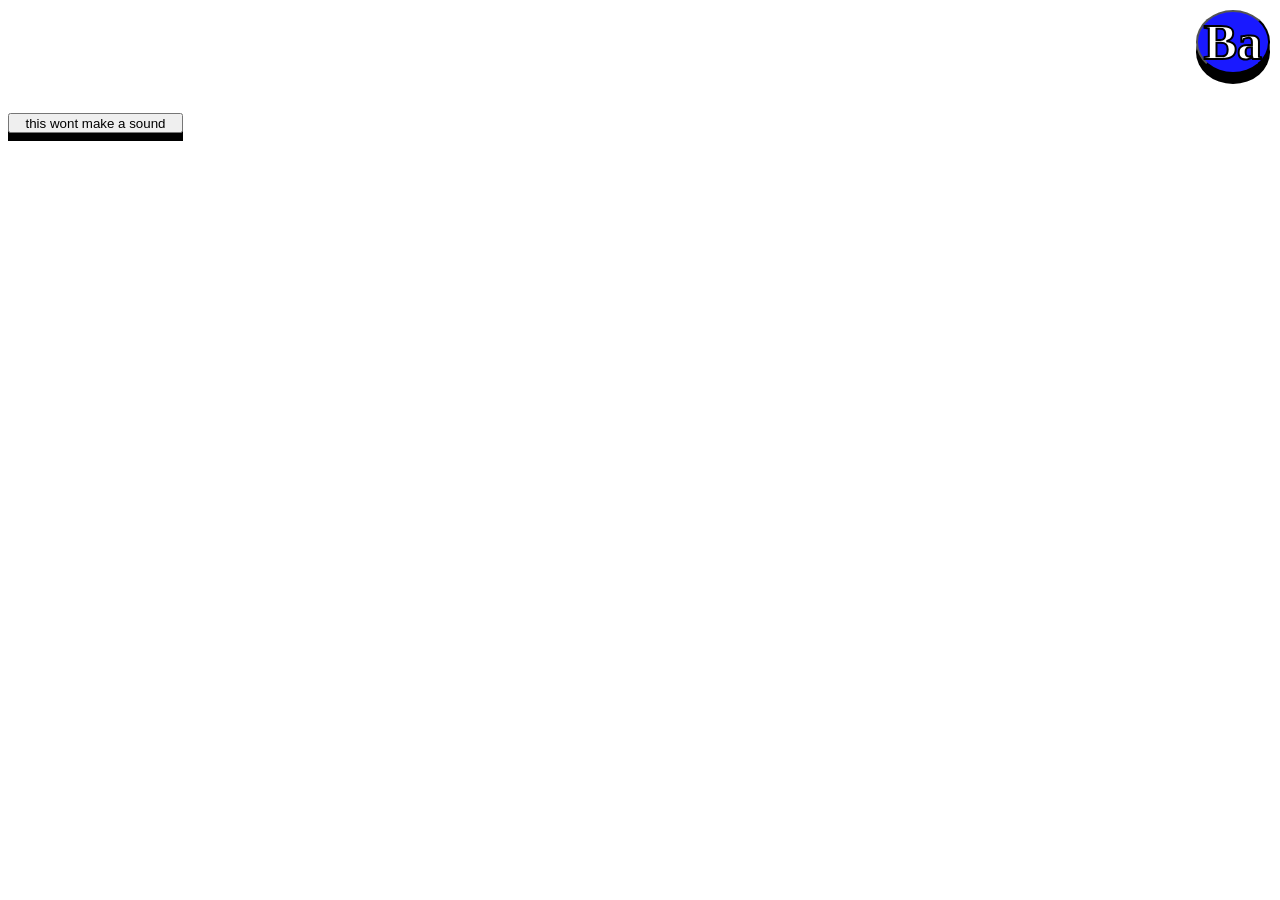
==== index.html @ 7ded4b37 "big portfolio change" ====
<!doctype html>
<html>
    <head>
        <link rel="icon" type="image/x-icon" href="assets/favicon.ico" />
        <title>Anastasia's lil place</title>
        <link rel="stylesheet" href="styles.css" />
        <script src="script.js"></script>
    </head>

    <body>
        <div id="div1">
            <a href="portfolio.html"> <button id="port">Ba</button> </a>
            <header id="hi">Emi's Lil site!</header>
        </div>
        <p id="intro">
            Hi! im Anastasia, a 17 year old trans girl who is actively learning
            html/css/js! i have interests in coding, sewing, and playing guitar! (kinda)
        </p>

        <button id="sound">this wont make a sound</button>
    </body>
</html>
---- styles.css ----
:root {
    cursor: url(assets/RWHand.cur), auto;
}

@font-face {
    font-family: hypercam;
    src: url(assets/FSEX300.ttf) format(truetype);
}
body {
    align-items: center;
    font-family: "Maple Mono";
    cursor: crosshair;
    background-image: url(https://gifcity.carrd.co/assets/images/gallery128/13d961d9.png?v=49efbe4c);
    background-size: cover;
}



#hi {
    font-size: xx-large;
    position: relative;
    left: 100vw;
    bottom: 30vh;
    width: fit-content;
    animation: rotating 10s infinite;
    color: white;
}
@keyframes rotating {
    0% {
        -webkit-transform: rotate(-10deg);
    }
    10% {
        -webkit-transform: rotate(10deg);
    }
    20% {
        -webkit-transform: rotate(-10deg);
    }
    30% {
        -webkit-transform: rotate(10deg);
    }
    40% {
        -webkit-transform: rotate(-10deg);
    }
    50% {
        -webkit-transform: rotate(10deg);
    }
    60% {
        -webkit-transform: rotate(-10deg);
    }
    70% {
        -webkit-transform: rotate(10deg);
    }
    80% {
        -webkit-transform: rotate(-10deg);
    }
    90% {
        -webkit-transform: rotate(10deg);
    }
    100% {
        -webkit-transform: rotate(-10deg);
    }
}

#port {
    font-family: "Maple Mono";
    font-weight: bold;
    -webkit-text-stroke-width: 2px;
    -webkit-text-stroke-color: black;
    font-size: 50px;
    color: white;
    background: rgb(25, 25, 255);
    transition: all 1.5s cubic-bezier(0.02, 0.68, 0.5, 1);
    border-radius: 55%;
    box-shadow: 0px 10px 0px black;
    position: fixed;
    right: 0;
    top: 0;
    margin: 10px;
}

#port:hover {
    cursor: grab;
}

#port:active {
    transform: translateY(10px);
    box-shadow: 0px 0px 0px black;
    cursor: grabbing;
}

#sound {
    width: 175px;
    height: 20px;
    position: relative;
    box-shadow: 0px 8px 0px black;
}

#sound:active {
    transform: translateY(10px);
    box-shadow: 0px 0px 0px black;
}

#headr {
    font-size: xxx-large;
    position: relative;
    top: 1vh;
    left: 10vw;
    justify-content: center;
    justify-items: center;
    color: white;
}

#back {
    box-shadow: 0px 10px 0px black;
    transition: all 1s cubic-bezier(0.02, 0.68, 0.5, 1);
    position: relative;
    left: 95vw;
    bottom: 10vh;
}

#back:active {
    transform: translateY(10px);
    box-shadow: 0px 0px 0px black;
}

#emi {
    position: relative;
    bottom: -1vh;
    left: 15vw;
}

#spam {
    position: relative;
}

#intro {
    width: 850px;
    height: fit-content;
    position: relative;
    top: 1vh;
    left: 25vw;
    color: white;
}

.subbutton {
    position: relative;
    left: 30vw;
}

#sci {
    position: absolute;
    font-size: xx-large;
    width: 250px;
    height: 250px;
    top:60vh;
    left:60vw;
    border-radius: 50%;
    background-color: #5b39d4;
    border: transparent;
    transition: all 1.5s cubic-bezier(0.02, 0.68, 0.5, 1);
}

#sci:hover {
    scale: 1.2;
    z-index: 1;
}

#math {
    position:absolute;
    font-size:xx-large;
    width: 250px;
    height: 250px;
    top:50vh;
    left: 30vw;
    border-radius: 50%;
    background-color: red;
    border: transparent;
    transition: all 1.5s cubic-bezier(0.02, 0.68, 0.5, 1);
}

#math:hover {
    scale: 1.2;
    z-index: 1;
}

#eng {
    position: absolute;
    font-size: xx-large;
    width: 250px;
    height: 250px;
    top: 30vh;
    left: 80vw;
    border-radius: 50%;
    background-color: green;
    border: transparent;
    transition: all 1.5s cubic-bezier(0.02, 0.68, 0.5, 1);
}

#eng:hover {
    scale: 1.2;
    z-index: 1;
}

#art {
    position: absolute;
    font-size: xx-large;
    width: 250px;
    height: 250px;
    left:10vw;
    top: 30vh;
    border-radius: 50%;
    background-color: orange;
    border: white;
    transition: all 1.5s cubic-bezier(0.02, 0.68, 0.5, 1)
}

#art:hover {
    scale: 1.2;
    z-index: 1;
}

#ff {
    position: absolute;
    font-size: large;
    width: 250px;
    height: 250px;
    border-radius: 50%;
    top: 25vh;
    left: 50vw;
    border: transparent;
    background-image: linear-gradient(to right, blue, purple);
    transition: all 1.5s cubic-bezier(0.02, 0.68, 0.5, 1);
}
#ff:hover {
    scale: 1.2;
    z-index: 1;
}
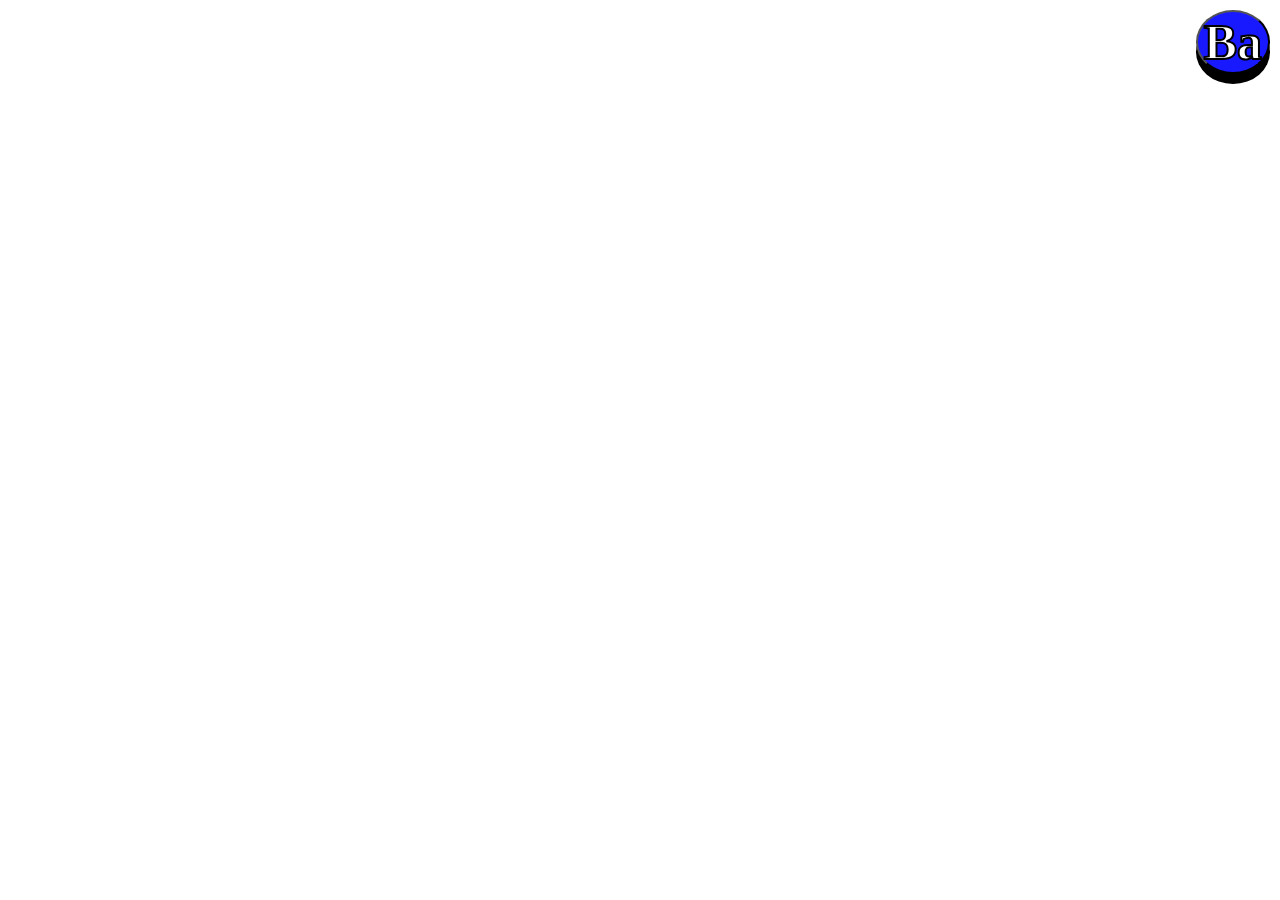
==== commit 97a5fade: "portfolio" ====
--- a/index.html
+++ b/index.html
@@ -9,14 +9,10 @@
 
     <body>
         <div id="div1">
-            <a href="portfolio.html"> <button id="port">Ba</button> </a>
-            <header id="hi">Emi's Lil site!</header>
+            <a href="portfolio.html">
+                 <button id="port">Ba</button> 
+            </a>
+            <header id="hi">Emi's Lil site! *UNFINISHED* </header>   
         </div>
-        <p id="intro">
-            Hi! im Anastasia, a 17 year old trans girl who is actively learning
-            html/css/js! i have interests in coding, sewing, and playing guitar! (kinda)
-        </p>
-
-        <button id="sound">this wont make a sound</button>
     </body>
 </html>
--- a/styles.css
+++ b/styles.css
@@ -18,9 +18,9 @@
 
 #hi {
     font-size: xx-large;
-    position: relative;
-    left: 100vw;
-    bottom: 30vh;
+    position: absolute;
+    left: 30vw;
+    top: 15vh;
     width: fit-content;
     animation: rotating 10s infinite;
     color: white;
@@ -113,9 +113,9 @@
 #back {
     box-shadow: 0px 10px 0px black;
     transition: all 1s cubic-bezier(0.02, 0.68, 0.5, 1);
-    position: relative;
-    left: 95vw;
-    bottom: 10vh;
+    position: absolute;
+    left: 1vw;
+    top: 1vh;
 }
 
 #back:active {
@@ -155,7 +155,7 @@
     top:60vh;
     left:60vw;
     border-radius: 50%;
-    background-color: #5b39d4;
+    background-color: blue;
     border: transparent;
     transition: all 1.5s cubic-bezier(0.02, 0.68, 0.5, 1);
 }
@@ -163,6 +163,9 @@
 #sci:hover {
     scale: 1.2;
     z-index: 1;
+    box-shadow: 0px 0px 5px 12px darkblue;
+    animation: rotating 5s infinite;
+    cursor: grabbing;
 }
 
 #math {
@@ -181,6 +184,9 @@
 #math:hover {
     scale: 1.2;
     z-index: 1;
+    box-shadow: 0px 0px 5px 12px darkred;
+    animation: rotating 5s infinite;
+    cursor: grabbing;
 }
 
 #eng {
@@ -199,6 +205,9 @@
 #eng:hover {
     scale: 1.2;
     z-index: 1;
+    box-shadow: 0px 0px 5px 12px darkgreen;
+    animation: rotating 5s infinite;
+    cursor: grabbing;
 }
 
 #art {
@@ -217,6 +226,9 @@
 #art:hover {
     scale: 1.2;
     z-index: 1;
+    box-shadow: 0px 0px 5px 12px darkorange;
+    animation: rotating 5s infinite;
+    cursor: grabbing;
 }
 
 #ff {
@@ -228,10 +240,13 @@
     top: 25vh;
     left: 50vw;
     border: transparent;
-    background-image: linear-gradient(to right, blue, purple);
+    background-image: linear-gradient(to right, rgb(126, 126, 251), purple);
     transition: all 1.5s cubic-bezier(0.02, 0.68, 0.5, 1);
 }
 #ff:hover {
     scale: 1.2;
     z-index: 1;
-}
+    box-shadow: 0px 0px 5px 12px rgb(55, 3, 119);
+    animation: rotating 5s infinite;
+    cursor: grabbing;
+}
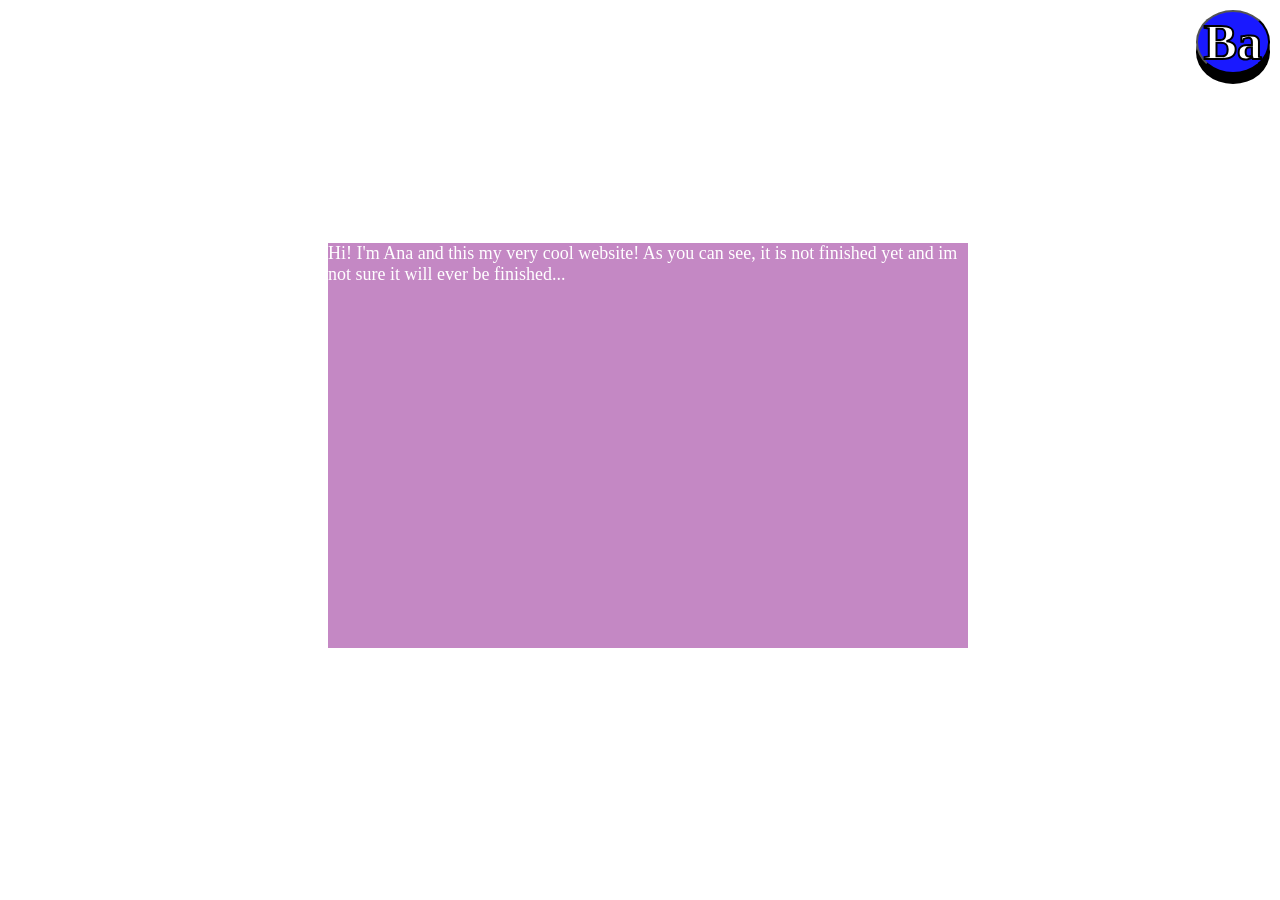
==== commit d71c7dbc: "work dammit" ====
--- a/index.html
+++ b/index.html
@@ -3,7 +3,7 @@
     <head>
         <link rel="icon" type="image/x-icon" href="assets/favicon.ico" />
         <title>Anastasia's lil place</title>
-        <link rel="stylesheet" href="styles.css" />
+        <link rel="stylesheet" href="stylesheets/index.css" />
         <script src="script.js"></script>
     </head>
 
@@ -14,5 +14,13 @@
             </a>
             <header id="hi">Emi's Lil site! *UNFINISHED* </header>   
         </div>
+        <div id=""div2">
+        <p id="welcome"> Hi! I'm Ana and this my very cool website!
+             As you can see, it is not finished yet and im not sure it will ever be finished...</p>
+        </div>
+
+
+
+
     </body>
 </html>
--- a/stylesheets/index.css
+++ b/stylesheets/index.css
@@ -0,0 +1,127 @@
+:root {
+    cursor: url(assets/RWPrecisionSelect.cur), auto;
+}
+
+@font-face {
+    font-family: hypercam;
+    src: url(assets/FSEX300.ttf) format(truetype);
+}
+body {
+    align-items: center;
+    font-family: "Maple Mono";
+    cursor: crosshair;
+    background-image: url(https://gifcity.carrd.co/assets/images/gallery68/5cba38ca.gif?v=3fc8f5cd);
+    background-size: cover;
+}
+
+
+#hi {
+    font-size: xx-large;
+    position: absolute;
+    left: 30vw;
+    top: 15vh;
+    width: fit-content;
+    animation: rotating 10s infinite;
+    color: white;
+}
+@keyframes rotating {
+    0% {
+        -webkit-transform: rotate(-10deg);
+    }
+    10% {
+        -webkit-transform: rotate(10deg);
+    }
+    20% {
+        -webkit-transform: rotate(-10deg);
+    }
+    30% {
+        -webkit-transform: rotate(10deg);
+    }
+    40% {
+        -webkit-transform: rotate(-10deg);
+    }
+    50% {
+        -webkit-transform: rotate(10deg);
+    }
+    60% {
+        -webkit-transform: rotate(-10deg);
+    }
+    70% {
+        -webkit-transform: rotate(10deg);
+    }
+    80% {
+        -webkit-transform: rotate(-10deg);
+    }
+    90% {
+        -webkit-transform: rotate(10deg);
+    }
+    100% {
+        -webkit-transform: rotate(-10deg);
+    }
+}
+
+#port {
+    font-family: "Maple Mono";
+    font-weight: bold;
+    -webkit-text-stroke-width: 2px;
+    -webkit-text-stroke-color: black;
+    font-size: 50px;
+    color: white;
+    background: rgb(25, 25, 255);
+    transition: all 1.5s cubic-bezier(0.02, 0.68, 0.5, 1);
+    border-radius: 55%;
+    box-shadow: 0px 10px 0px black;
+    position: fixed;
+    right: 0;
+    top: 0;
+    margin: 10px;
+}
+
+#port:hover {
+    cursor: grab;
+}
+
+#port:active {
+    transform: translateY(10px);
+    box-shadow: 0px 0px 0px black;
+    cursor: grabbing;
+}
+
+
+#headr {
+    font-size: xxx-large;
+    position: relative;
+    top: 1vh;
+    left: 10vw;
+    justify-content: center;
+    justify-items: center;
+    color: white;
+}
+
+
+#intro {
+    width: 850px;
+    height: fit-content;
+    position: relative;
+    top: 1vh;
+    left: 25vw;
+    color: white;
+}
+
+.subbutton {
+    position: relative;
+    left: 30vw;
+}
+
+
+#welcome {
+    width: 50vw;
+    height: 45vh;
+    background-color: rgba(128, 0, 128, 0.465);
+    font-size: large;
+    position: relative;
+    top: 25vh;
+    left: 25vw;
+    color: white;
+    outline-style: dashed;
+}
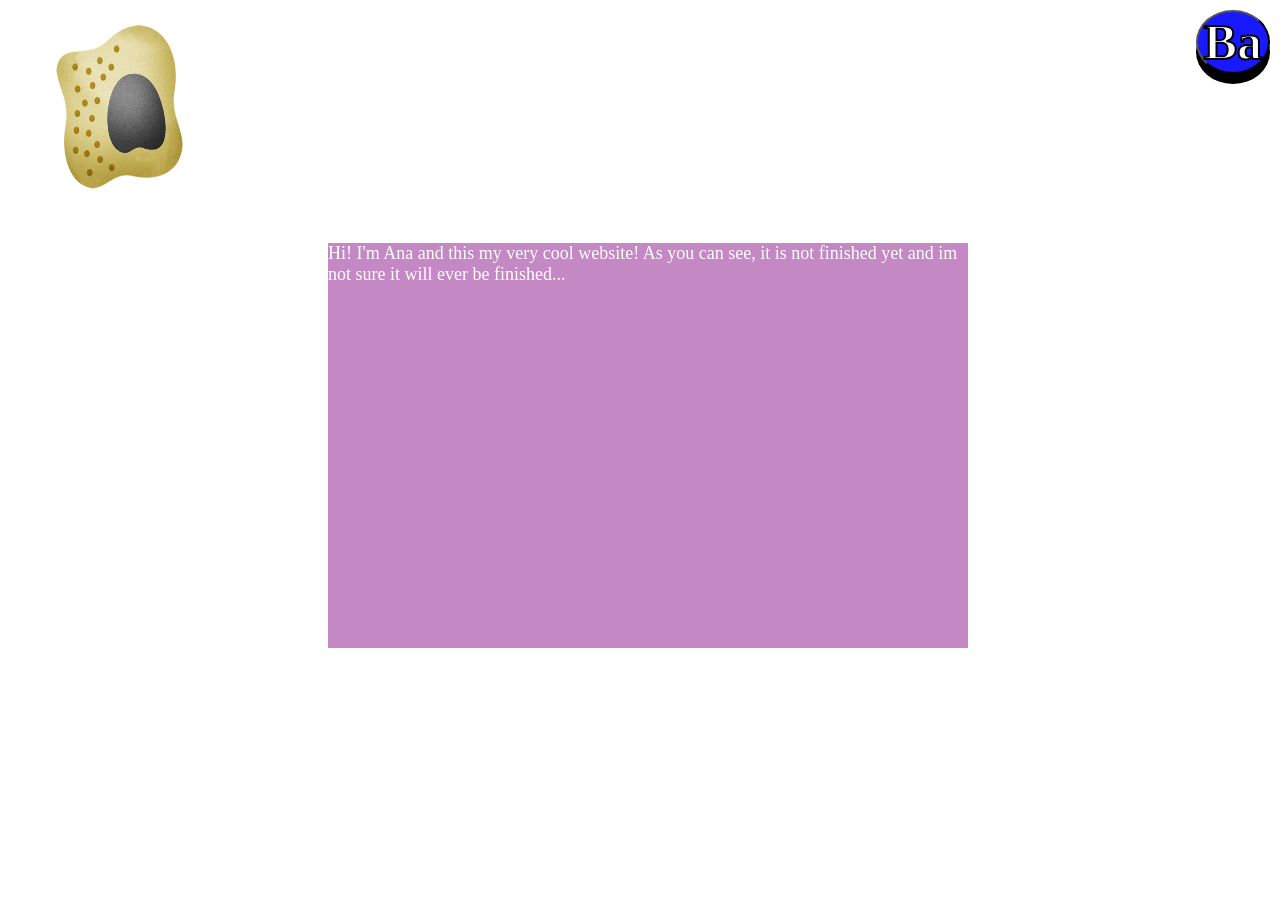
==== commit ec803d24: "the immune response starts" ====
--- a/index.html
+++ b/index.html
@@ -18,7 +18,7 @@
         <p id="welcome"> Hi! I'm Ana and this my very cool website!
              As you can see, it is not finished yet and im not sure it will ever be finished...</p>
         </div>
-
+        <div><a href="immune.html" ><img id="immunity" src="assets/nkc.png"></a></div>
 
 
 
--- a/stylesheets/index.css
+++ b/stylesheets/index.css
@@ -124,4 +124,12 @@
     left: 25vw;
     color: white;
     outline-style: dashed;
+}
+
+#immunity {
+    width:350px;
+    height:250px;
+    position: relative;
+    left:-5vw;
+    top:-50vh;
 }
